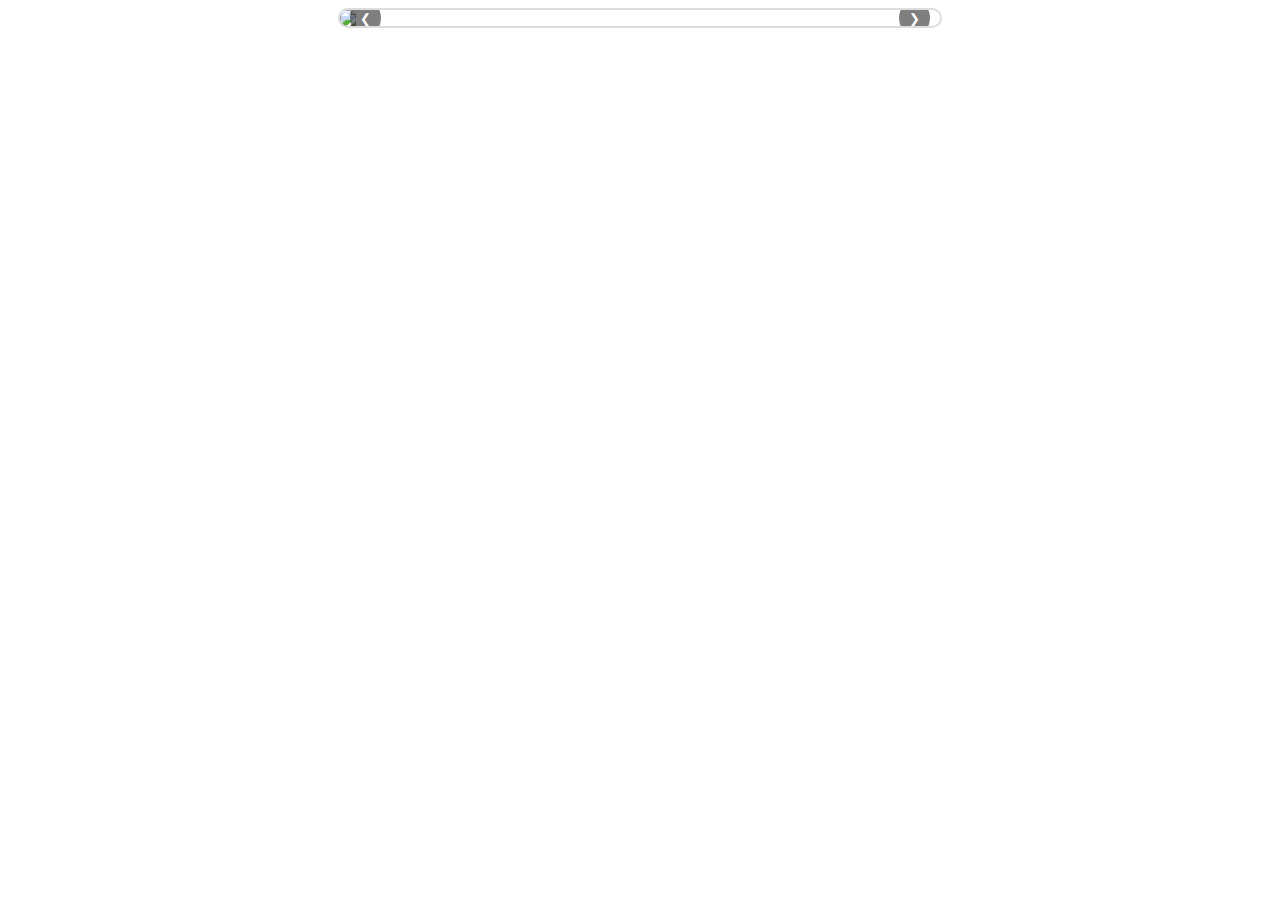
==== P3-imgCarousel/index.html @ 8005d6e2 "image carousal code with dom" ====
<!DOCTYPE html>
<html lang="en">
  <head>
    <meta charset="UTF-8" />
    <meta name="viewport" content="width=device-width, initial-scale=1.0" />
    <title>Document</title>
    <style>
      body {
        font-family: Arial, sans-serif;
      }

      .carousel {
        position: relative;
        max-width: 600px;
        margin: auto;
        overflow: hidden;
        border: 2px solid #ddd;
        border-radius: 10px;
      }

      .carousel-inner {
        display: flex;
        transition: transform 0.5s ease;
      }

      .carousel-item {
        min-width: 100%;
        box-sizing: border-box;
      }

      .carousel img {
        width: 100%;
        display: block;
      }

      .prev,
      .next {
        position: absolute;
        top: 50%;
        transform: translateY(-50%);
        background-color: rgba(0, 0, 0, 0.5);
        color: white;
        border: none;
        padding: 10px;
        cursor: pointer;
        border-radius: 50%;
      }

      .prev {
        left: 10px;
      }

      .next {
        right: 10px;
      }
    </style>
  </head>
  <body>
    <div class="carousel">
      <button class="prev" onclick="prevSlide()">&#10094;</button>
      <div class="carousel-inner">
        <img
          src="https://images.unsplash.com/photo-1719489099010-1158ad4ef585?q=80&w=1470&auto=format&fit=crop&ixlib=rb-4.0.3&ixid=M3wxMjA3fDB8MHxwaG90by1wYWdlfHx8fGVufDB8fHx8fA%3D%3D"
          class="carousel-item active"
        />
        <img
          src="https://images.unsplash.com/photo-1719702702556-43c793e2b625?q=80&w=1528&auto=format&fit=crop&ixlib=rb-4.0.3&ixid=M3wxMjA3fDB8MHxwaG90by1wYWdlfHx8fGVufDB8fHx8fA%3D%3D"
          class="carousel-item"
        />
        <img
          src="https://plus.unsplash.com/premium_photo-1691960547773-2393c0559208?q=80&w=1632&auto=format&fit=crop&ixlib=rb-4.0.3&ixid=M3wxMjA3fDB8MHxwaG90by1wYWdlfHx8fGVufDB8fHx8fA%3D%3D"
          class="carousel-item"
        />
      </div>
      <button class="next" onclick="nextSlide()">&#10095;</button>
    </div>
    <script>
      let currentSlide = 0;

      function showSlide(index) {
        const slides = document.querySelectorAll(".carousel-item");
        if (index >= slides.length) {
          currentSlide = 0;
        } else if (index < 0) {
          currentSlide = slides.length - 1;
        } else {
          currentSlide = index;
        }

        const carouselInner = document.querySelector(".carousel-inner");
        carouselInner.style.transform = `translateX(-${currentSlide * 100}%)`;
      }

      function nextSlide() {
        showSlide(currentSlide + 1);
      }

      function prevSlide() {
        showSlide(currentSlide - 1);
      }
    </script>
  </body>
</html>
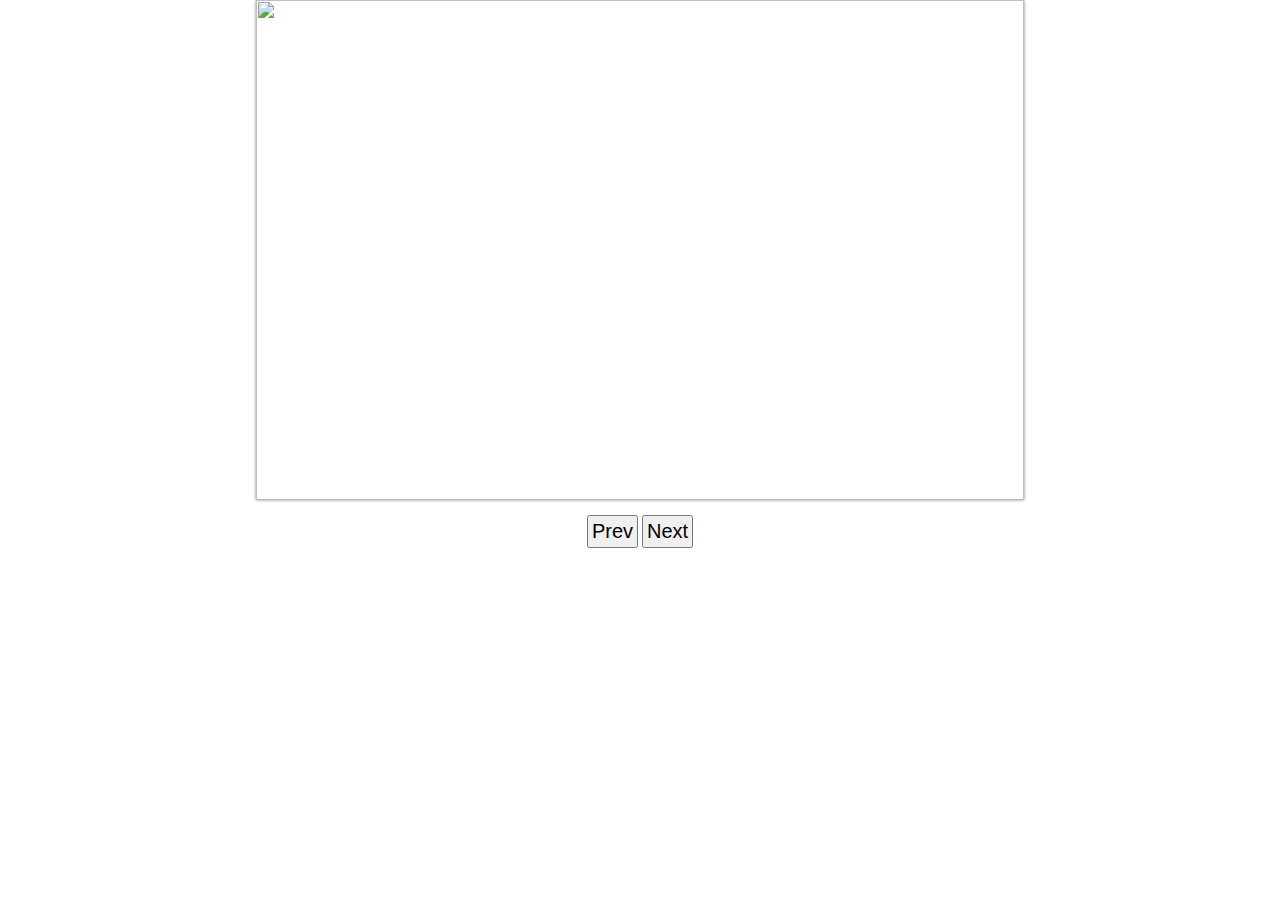
==== commit 95bf90bb: "image slider" ====
--- a/P3-imgCarousel/index.html
+++ b/P3-imgCarousel/index.html
@@ -5,99 +5,101 @@
     <meta name="viewport" content="width=device-width, initial-scale=1.0" />
     <title>Document</title>
     <style>
-      body {
-        font-family: Arial, sans-serif;
-      }
-
-      .carousel {
-        position: relative;
-        max-width: 600px;
-        margin: auto;
-        overflow: hidden;
-        border: 2px solid #ddd;
-        border-radius: 10px;
-      }
-
-      .carousel-inner {
-        display: flex;
-        transition: transform 0.5s ease;
-      }
-
-      .carousel-item {
-        min-width: 100%;
+      * {
+        margin: 0;
+        padding: 0;
         box-sizing: border-box;
       }
-
-      .carousel img {
+      main {
+        width: 60%;
+        height: 500px;
+        margin-top: 100px;
+        margin: auto;
+        box-shadow: 0px 0px 3px grey;
+        position: relative;
+        overflow: hidden;
+      }
+      .slide {
         width: 100%;
-        display: block;
+        height: 100%;
+        position: absolute;
+        transition: transform 0.5s ease-in-out;
       }
-
-      .prev,
-      .next {
-        position: absolute;
-        top: 50%;
-        transform: translateY(-50%);
-        background-color: rgba(0, 0, 0, 0.5);
-        color: white;
-        border: none;
-        padding: 10px;
+      .nav {
+        text-align: center;
+        margin-top: 15px;
+      }
+      .nav button {
+        font-size: 20px;
+        padding: 3px;
         cursor: pointer;
-        border-radius: 50%;
-      }
-
-      .prev {
-        left: 10px;
-      }
-
-      .next {
-        right: 10px;
       }
     </style>
   </head>
   <body>
-    <div class="carousel">
-      <button class="prev" onclick="prevSlide()">&#10094;</button>
-      <div class="carousel-inner">
-        <img
-          src="https://images.unsplash.com/photo-1719489099010-1158ad4ef585?q=80&w=1470&auto=format&fit=crop&ixlib=rb-4.0.3&ixid=M3wxMjA3fDB8MHxwaG90by1wYWdlfHx8fGVufDB8fHx8fA%3D%3D"
-          class="carousel-item active"
-        />
-        <img
-          src="https://images.unsplash.com/photo-1719702702556-43c793e2b625?q=80&w=1528&auto=format&fit=crop&ixlib=rb-4.0.3&ixid=M3wxMjA3fDB8MHxwaG90by1wYWdlfHx8fGVufDB8fHx8fA%3D%3D"
-          class="carousel-item"
-        />
-        <img
-          src="https://plus.unsplash.com/premium_photo-1691960547773-2393c0559208?q=80&w=1632&auto=format&fit=crop&ixlib=rb-4.0.3&ixid=M3wxMjA3fDB8MHxwaG90by1wYWdlfHx8fGVufDB8fHx8fA%3D%3D"
-          class="carousel-item"
-        />
-      </div>
-      <button class="next" onclick="nextSlide()">&#10095;</button>
+    <main>
+      <img
+        src="https://picsum.photos/id/201/1000/500
+      "
+        alt=""
+        class="slide"
+      />
+      <img
+        src="https://picsum.photos/id/202/1000/500
+      "
+        alt=""
+        class="slide"
+      />
+      <img
+        src="https://picsum.photos/id/203/1000/500
+      "
+        alt=""
+        class="slide"
+      />
+      <img
+        src="https://picsum.photos/id/234/1000/500
+      "
+        alt=""
+        class="slide"
+      />
+    </main>
+    <div class="nav">
+      <button onclick="goPrev()">Prev</button>
+      <button onclick="goNext()">Next</button>
     </div>
     <script>
-      let currentSlide = 0;
+      const slides = document.querySelectorAll(".slide");
 
-      function showSlide(index) {
-        const slides = document.querySelectorAll(".carousel-item");
-        if (index >= slides.length) {
-          currentSlide = 0;
-        } else if (index < 0) {
-          currentSlide = slides.length - 1;
+      var counter = 0;
+      // console.log(slides);
+      slides.forEach((slide, index) => {
+        slide.style.left = `${index * 100}%`;
+      });
+
+      const goPrev = () => {
+        // counter = counter === 0 ? slides.length - 1 : counter - 1;
+        // slideImage();
+        if (counter === 0) {
+          counter = slides.length - 1;
         } else {
-          currentSlide = index;
+          counter--;
         }
+        slideImage();
+      };
 
-        const carouselInner = document.querySelector(".carousel-inner");
-        carouselInner.style.transform = `translateX(-${currentSlide * 100}%)`;
-      }
-
-      function nextSlide() {
-        showSlide(currentSlide + 1);
-      }
-
-      function prevSlide() {
-        showSlide(currentSlide - 1);
-      }
+      const goNext = () => {
+        if (counter === slides.length - 1) {
+          counter = 0;
+        } else {
+          counter++;
+        }
+        slideImage();
+      };
+      const slideImage = () => {
+        slides.forEach((slide) => {
+          slide.style.transform = `translateX(-${counter * 100}%)`;
+        });
+      };
     </script>
   </body>
 </html>
